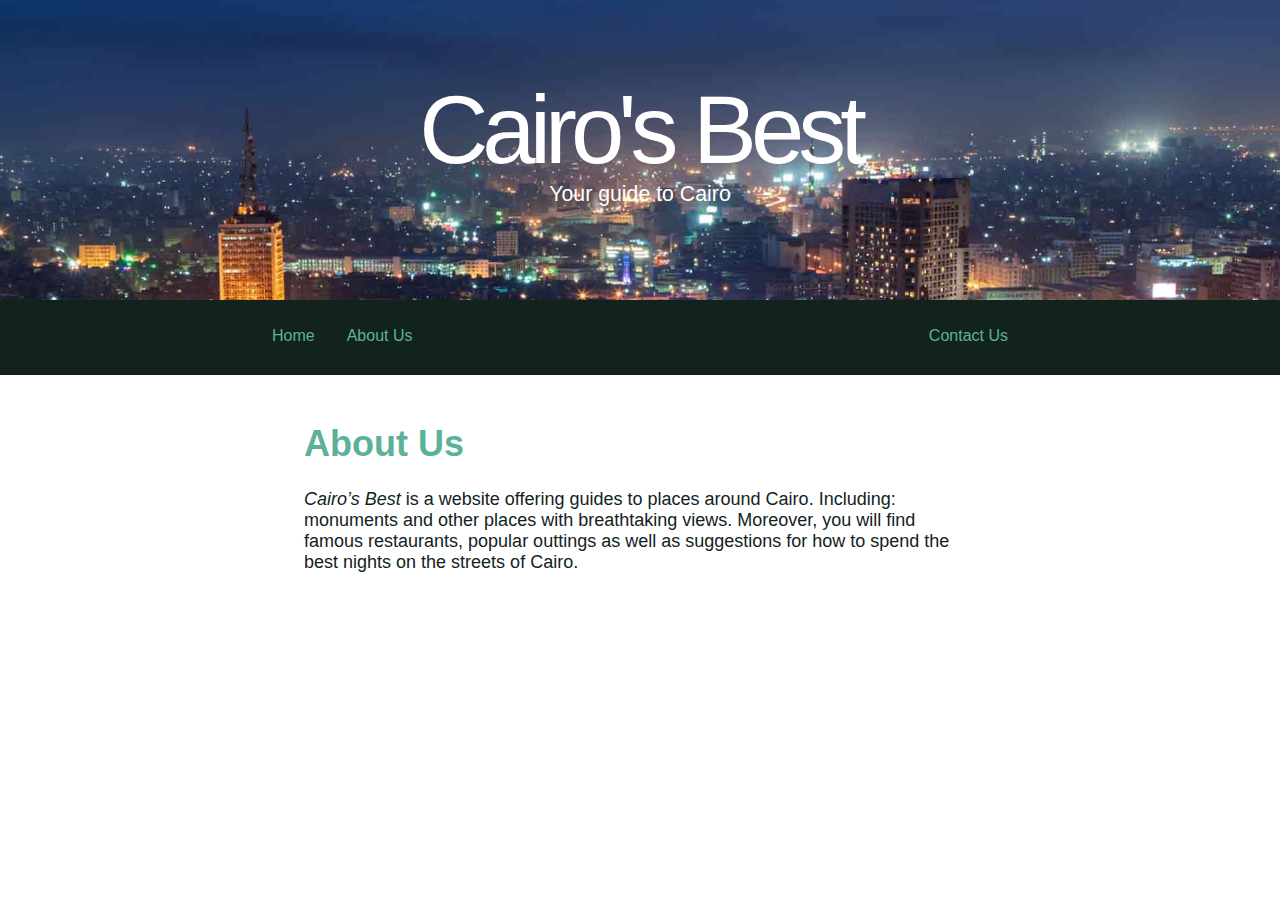
==== aboutUs.html @ db6ebcc0 "Major Website Update v1.4" ====
<!DOCTYPE html>
<html>
  <head>
    <title>Sama's and Laila's Website</title>
    <meta charset="UTF-8">
    <link rel="stylesheet" type="text/css" href="css/style.css">
  </head>
  <body>
    <div class="header" id="header">
      <img id="header-img" src="img/cairo-header.jpg" alt="Cairo"> <!-- https://www.dentons.com/~/media/Images/Website/Background%20Images/Offices/Cairo/Cairo.jpg -->
      <p class="title" id="blog-title">Cairo's Best</p>
      <p class="subtitle" id="blog-subtitle">Your guide to Cairo</p>
    </div>
    <div id="filler">
    </div>
    <div class="col1" id="col1">
      <div class="tab">
      </div>
    </div>
    <div class="col2" id="col2">
      <div class="tab">
        <ul class="nav">
          <a href="index.html"><li>Home</li></a>
          <a href="aboutUs.html"><li>About Us</li></a>
          <a href="#"><li style="float: right;">Contact Us</li></a>
        </ul>
      </div>
      <!-- I'm working here now -->
      <div class="post">
        <h1>About Us</h1>
        <em>Cairo’s Best</em> is a website offering guides to places around Cairo. Including: monuments and other places with breathtaking views. Moreover, you will find famous restaurants, popular outtings as well as suggestions for how to spend the best nights on the streets of Cairo. 
      </div>
      <!-- -->
    </div>
    <div class="col3" id="col3">
      <div class="tab">
        <a href="#"><img class="nav-btn" src="img/phone-nav-btn.png" alt="Navigation Bar"></a>
      </div>
    </div>
    <div class="menu-tab">
      <ul>
        <li><a href="index.html">Home</a></li>
        <li><a href="aboutUs">About Us</a></li>
        <li><a href="#">Contact Us</a></li>
      </ul>
    </div>
    <script src="scripts/script.js"></script>
  </body>
</html>
---- css/style.css ----
body {
  margin: 0;
  padding: 0;
}

div#filler {
  margin: 0;
  padding: 0;
}

div.col1, div.col2, div.col3 {
  position: static;
  margin: 0;
  padding: 0;
  padding-top: 24px;
  float: left;
}

div.header {
  position: fixed;
  overflow: hidden;
  margin: 0;
  padding: 0;
  width: 100%;
  background-color: #09110f;
}

div.header img {
  position: relative;
}

p.title, p.subtitle {
  position: fixed;
  margin: 0;
  padding: 0;
  width: 100%;
  color: #ffffff;
  font-family: "Century Gothic", CenturyGothic, AppleGothic, "Verdana", "Arial", sans-serif;
  text-align: center;
}

p.title {
  z-index: 1;
  font-size: 72px;
  letter-spacing: -6px;
}

p.subtitle {
  z-index: 2;
  font-size: 16px;
}

/*navigator stuff*/
div.tab {
  position: fixed;
  margin: 0;
  padding: 0;
  clear: both;
  width: 100%;
  background-color: #12231e;
}

ul.nav {
  margin: 0;
  padding: 0;
  list-style-type: none;
}

ul.nav li {
  box-sizing: border-box;
  margin: 0;
  padding: 0 16px;
  float: left;
  color: #5DB199;
  font-size: 16px;
  font-family: "Century Gothic", CenturyGothic, AppleGothic, "Verdana", "Arial", sans-serif;
  text-align: center;
}

ul.nav li:hover, div.menu-tab li:hover, .nav-btn:hover {
  background-color: #25463d;
}

/*phone menu stuff only*/
.nav-btn {
  margin-right: 8px;
  float: right;
  height: 100%
}

div.menu-tab {
  display: none;
  position: fixed;
  margin: 0;
  padding: 0;
  width: 100%;
  background-color: #12231e;
}

div.menu-tab ul {
  margin: 0;
  padding: 0;
  width: 100%;
  list-style-type: none;
}

div.menu-tab li {
  margin: 0;
  padding: 12px 16px;
  box-sizing: border-box;
  color: #5DB199;
  font-size: 16px;
  font-family: "Century Gothic", CenturyGothic, AppleGothic, "Verdana", "Arial", sans-serif;
}

/* Rest */

div.topic {
  overflow: hidden;
  margin: 0;
  padding: 0;
  width: 33%;
  float: left;
  background-color: grey;
}

div.topic img {
  height: 100%;
}

p.description {
  z-index: 1000;
  display: none;
  position: absolute;
  margin-left: 20px;
  bottom: 10px;
  color: #ffffff;
  font-size: 32px;
  font-family: "Century Gothic", CenturyGothic, AppleGothic, "Verdana", "Arial", sans-serif;
}

div.post {
  margin: 0;
  padding: 0 48px;
  color: #12231e;
  font-size: 18px;
  font-family: "Verdana", "Arial", sans-serif;
}

div.post h1, div.post h2 {
  color: #5DB199;
  font-family: "Century Gothic", CenturyGothic, AppleGothic, "Verdana", "Arial", sans-serif;
}

div.post img {
  margin: auto;
}

input[type=text] {
  margin: 0;
  padding: 0 4px;
  width: 130px;
  height: 20px;
  -webkit-transition: width 0.4s ease-in-out;
  transition: width 0.4s ease-in-out;
  background-color: #ffffff;
  border: 1px solid lightgrey;
  border-radius: 3px;
}

input[type=text]:focus {
    width: 100%;
}
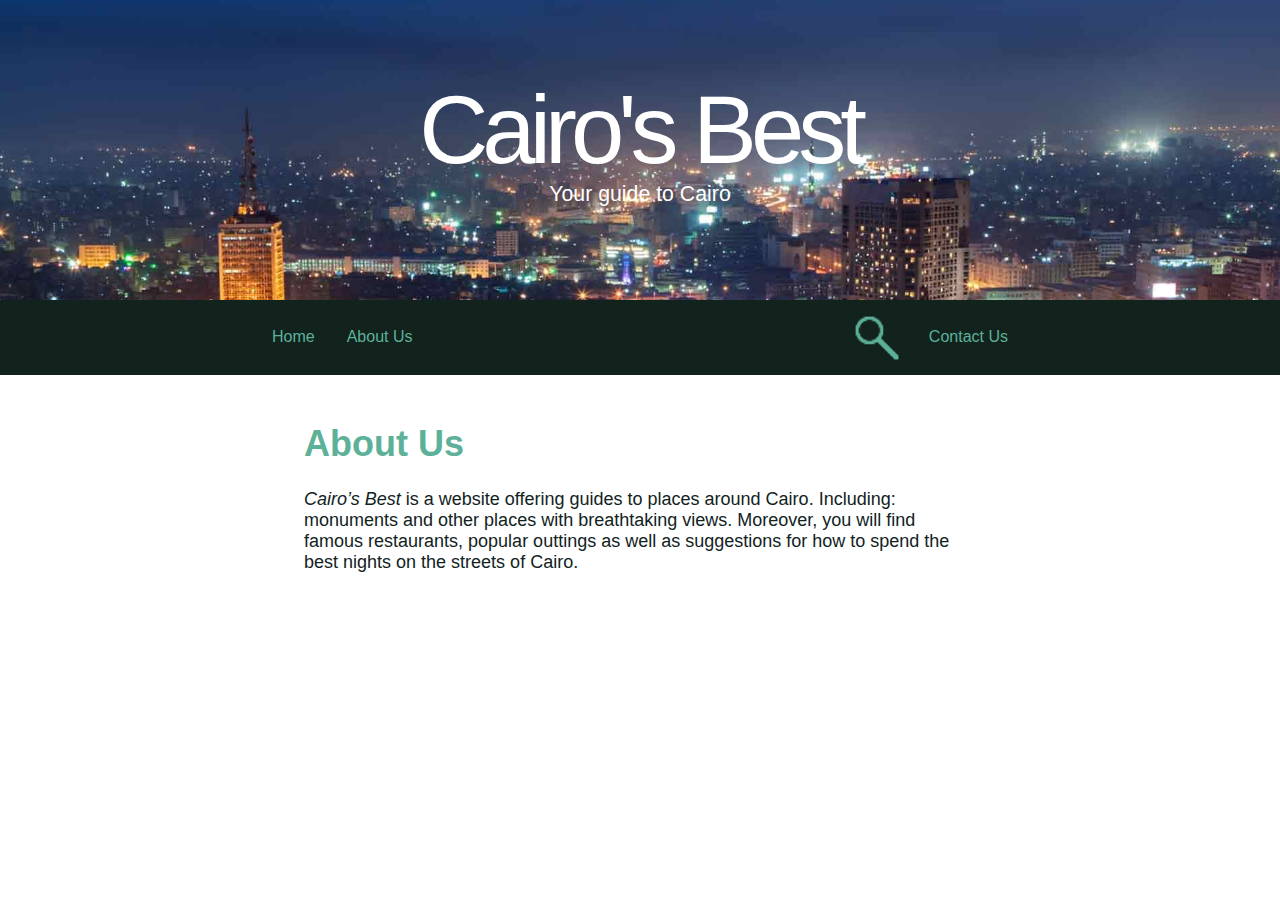
==== commit f2321935: "Major Website Update v1.5" ====
--- a/aboutUs.html
+++ b/aboutUs.html
@@ -1,8 +1,9 @@
 <!DOCTYPE html>
 <html>
   <head>
-    <title>Sama's and Laila's Website</title>
+    <title>Cairo's Best | About Us</title>
     <meta charset="UTF-8">
+    <link rel="icon" href="img/favicon.ico" type="image/x-icon"/>
     <link rel="stylesheet" type="text/css" href="css/style.css">
   </head>
   <body>
@@ -23,12 +24,14 @@
           <a href="index.html"><li>Home</li></a>
           <a href="aboutUs.html"><li>About Us</li></a>
           <a href="#"><li style="float: right;">Contact Us</li></a>
+          <input id="search-bar" type="text" name="search" placeholder="Search.." style="float: right;">
+          <a href="#"><li style="float: right; padding: 0px;"><img id="search" src="img/search-icon2.png" alt="Search"></li></a>
         </ul>
       </div>
       <!-- I'm working here now -->
       <div class="post">
         <h1>About Us</h1>
-        <em>Cairo’s Best</em> is a website offering guides to places around Cairo. Including: monuments and other places with breathtaking views. Moreover, you will find famous restaurants, popular outtings as well as suggestions for how to spend the best nights on the streets of Cairo. 
+        <em>Cairo’s Best</em> is a website offering guides to places around Cairo. Including: monuments and other places with breathtaking views. Moreover, you will find famous restaurants, popular outtings as well as suggestions for how to spend the best nights on the streets of Cairo.
       </div>
       <!-- -->
     </div>
@@ -39,9 +42,10 @@
     </div>
     <div class="menu-tab">
       <ul>
-        <li><a href="index.html">Home</a></li>
-        <li><a href="aboutUs">About Us</a></li>
-        <li><a href="#">Contact Us</a></li>
+        <a href="index.html"><li>Home</li></a>
+        <a href="aboutUs.html"><li>About Us</li></a>
+        <a href="#"><li>Contact Us</li></a>
+        <li><input type="text" name="search" placeholder="Search.." style="z-index: 1001;"></li>
       </ul>
     </div>
     <script src="scripts/script.js"></script>
--- a/css/style.css
+++ b/css/style.css
@@ -1,6 +1,59 @@
+/*Animations*/
+@-webkit-keyframes split {
+    0% {letter-spacing: -2px;}
+    1% {letter-spacing: 6px;}
+    100% {letter-spacing: 6px;}
+}
+
+@keyframes split {
+    0% {letter-spacing: -2px;}
+    1% {letter-spacing: 6px;}
+    100% {letter-spacing: 6px;}
+}
+
+@-webkit-keyframes move-x {
+    0% {left: 0%;}
+    100% {left: -75%;}
+}
+
+@keyframes move-x {
+  0% {left: 0%;}
+  100% {left: -75%;}
+}
+
+p.title:hover {
+  -webkit-animation-name: split;
+  -webkit-animation-duration: 60s;
+  animation-name: split;
+  animation-duration: 60s;
+}
+
+div.topic img:hover {
+  -webkit-animation-name: move-x;
+  -webkit-animation-duration: 5s;
+  animation-name: move-x;
+  animation-duration: 10s;
+}
+
+@-webkit-keyframes split {
+    0% {letter-spacing: -2px;}
+    1% {letter-spacing: 6px;}
+    100% {letter-spacing: 6px;}
+}
+
+@keyframes split {
+    0% {letter-spacing: -2px;}
+    1% {letter-spacing: 6px;}
+    100% {letter-spacing: 6px;}
+}
+
 body {
   margin: 0;
   padding: 0;
+}
+
+a, a:link, a:hover, a:visited, a:active {
+  text-decoration: none;
 }
 
 div#filler {
@@ -77,15 +130,16 @@
   text-align: center;
 }
 
-ul.nav li:hover, div.menu-tab li:hover, .nav-btn:hover {
+ul.nav li:hover, div.menu-tab li:hover, .nav-btn:hover, #search:hover {
   background-color: #25463d;
 }
 
 /*phone menu stuff only*/
+
 .nav-btn {
   margin-right: 8px;
   float: right;
-  height: 100%
+  height: 100%;
 }
 
 div.menu-tab {
@@ -125,6 +179,7 @@
 }
 
 div.topic img {
+  position: relative;
   height: 100%;
 }
 
@@ -153,7 +208,17 @@
 }
 
 div.post img {
+  display: block;
   margin: auto;
+}
+
+#search, #search-bar {
+  margin: 0 4px;
+}
+
+#search-bar {
+  display: none;
+  width: 50px;
 }
 
 input[type=text] {
@@ -170,4 +235,4 @@
 
 input[type=text]:focus {
     width: 100%;
-}+}
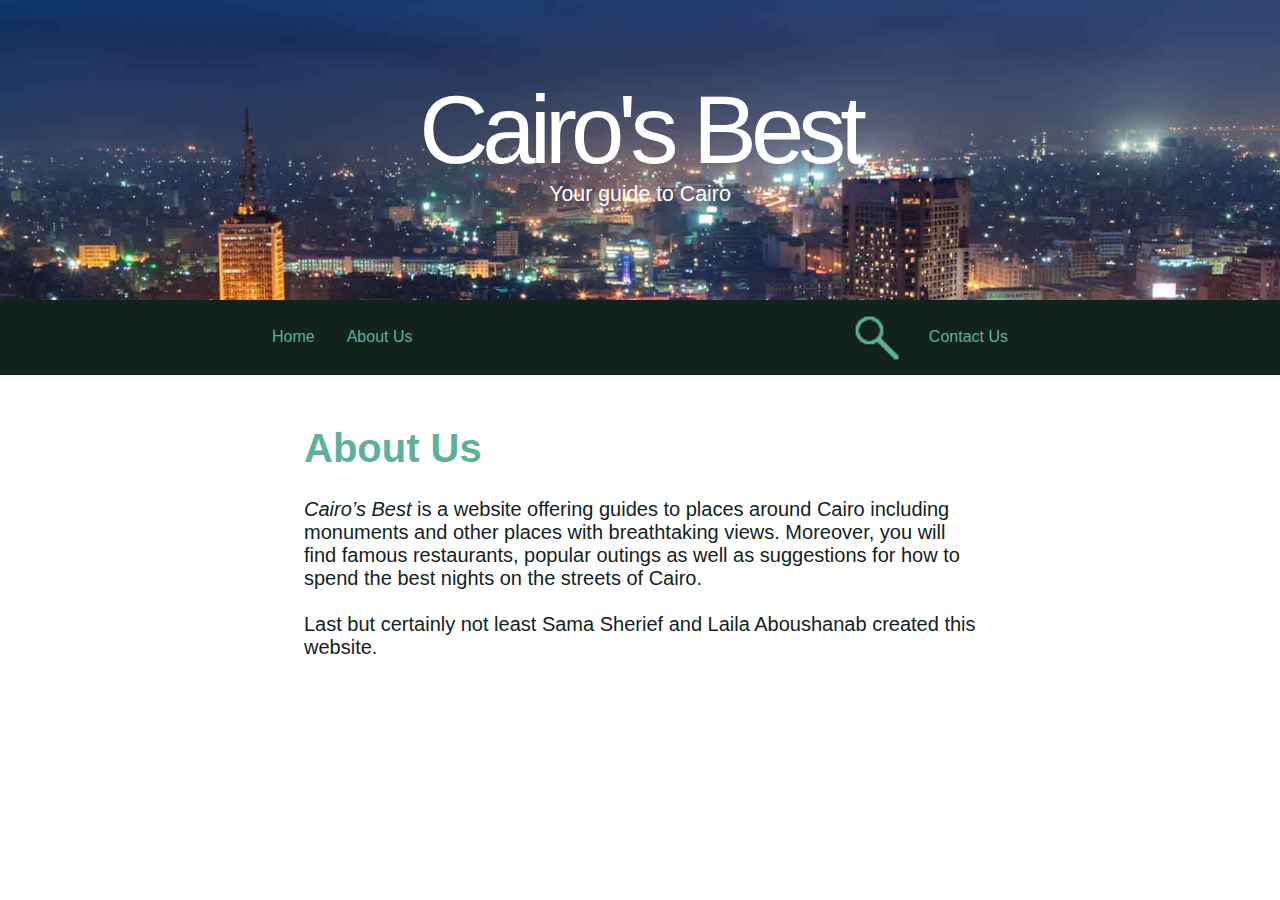
==== commit 256d30a2: "Final Update v1.6" ====
--- a/aboutUs.html
+++ b/aboutUs.html
@@ -1,53 +1,56 @@
 <!DOCTYPE html>
 <html>
-  <head>
-    <title>Cairo's Best | About Us</title>
-    <meta charset="UTF-8">
-    <link rel="icon" href="img/favicon.ico" type="image/x-icon"/>
-    <link rel="stylesheet" type="text/css" href="css/style.css">
-  </head>
-  <body>
-    <div class="header" id="header">
-      <img id="header-img" src="img/cairo-header.jpg" alt="Cairo"> <!-- https://www.dentons.com/~/media/Images/Website/Background%20Images/Offices/Cairo/Cairo.jpg -->
-      <p class="title" id="blog-title">Cairo's Best</p>
-      <p class="subtitle" id="blog-subtitle">Your guide to Cairo</p>
+<head>
+  <title>Cairo's Best | About Us</title>
+  <meta charset="UTF-8">
+  <link rel="icon" href="img/favicon.ico" type="image/x-icon"/>
+  <link rel="stylesheet" type="text/css" href="css/style.css">
+</head>
+<body>
+  <div class="header" id="header">
+    <img id="header-img" src="img/cairo-header.jpg" alt="Cairo"> <!-- https://www.dentons.com/~/media/Images/Website/Background%20Images/Offices/Cairo/Cairo.jpg -->
+    <p class="title" id="blog-title">Cairo's Best</p>
+    <p class="subtitle" id="blog-subtitle">Your guide to Cairo</p>
+  </div>
+  <div id="filler">
+  </div>
+  <div class="col1" id="col1">
+    <div class="tab">
     </div>
-    <div id="filler">
-    </div>
-    <div class="col1" id="col1">
-      <div class="tab">
-      </div>
-    </div>
-    <div class="col2" id="col2">
-      <div class="tab">
-        <ul class="nav">
-          <a href="index.html"><li>Home</li></a>
-          <a href="aboutUs.html"><li>About Us</li></a>
-          <a href="#"><li style="float: right;">Contact Us</li></a>
-          <input id="search-bar" type="text" name="search" placeholder="Search.." style="float: right;">
-          <a href="#"><li style="float: right; padding: 0px;"><img id="search" src="img/search-icon2.png" alt="Search"></li></a>
-        </ul>
-      </div>
-      <!-- I'm working here now -->
-      <div class="post">
-        <h1>About Us</h1>
-        <em>Cairo’s Best</em> is a website offering guides to places around Cairo. Including: monuments and other places with breathtaking views. Moreover, you will find famous restaurants, popular outtings as well as suggestions for how to spend the best nights on the streets of Cairo.
-      </div>
-      <!-- -->
-    </div>
-    <div class="col3" id="col3">
-      <div class="tab">
-        <a href="#"><img class="nav-btn" src="img/phone-nav-btn.png" alt="Navigation Bar"></a>
-      </div>
-    </div>
-    <div class="menu-tab">
-      <ul>
+  </div>
+  <div class="col2" id="col2">
+    <div class="tab">
+      <ul class="nav">
         <a href="index.html"><li>Home</li></a>
         <a href="aboutUs.html"><li>About Us</li></a>
-        <a href="#"><li>Contact Us</li></a>
-        <li><input type="text" name="search" placeholder="Search.." style="z-index: 1001;"></li>
+        <a href="contactUs.html"><li style="float: right;">Contact Us</li></a>
+        <input id="search-bar" type="text" name="search" placeholder="Search.." style="float: right;">
+        <a href="#"><li style="float: right; padding: 0px;"><img id="search" src="img/search-icon2.png" alt="Search"></li></a>
       </ul>
     </div>
-    <script src="scripts/script.js"></script>
-  </body>
+    <!-- I'm working here now -->
+    <div class="post" style="font-size: 20px;">
+      <h1>About Us</h1>
+      <em>Cairo’s Best</em> is a website offering guides to places around Cairo including monuments and other places with breathtaking views. Moreover, you will find famous restaurants, popular outings as well as suggestions for how to spend the best nights on the streets of Cairo.
+      <br>
+      <br>
+      Last but certainly not least Sama Sherief and Laila Aboushanab created this website.
+    </div>
+    <!-- -->
+  </div>
+  <div class="col3" id="col3">
+    <div class="tab">
+      <a href="#"><img class="nav-btn" src="img/phone-nav-btn.png" alt="Navigation Bar"></a>
+    </div>
+  </div>
+  <div class="menu-tab">
+    <ul>
+      <a href="index.html"><li>Home</li></a>
+      <a href="aboutUs.html"><li>About Us</li></a>
+      <a href="contactUs.html"><li>Contact Us</li></a>
+      <li><input type="text" name="search" placeholder="Search.." style="z-index: 1001;"></li>
+    </ul>
+  </div>
+  <script src="scripts/script.js"></script>
+</body>
 </html>
--- a/css/style.css
+++ b/css/style.css
@@ -1,19 +1,19 @@
 /*Animations*/
 @-webkit-keyframes split {
-    0% {letter-spacing: -2px;}
-    1% {letter-spacing: 6px;}
-    100% {letter-spacing: 6px;}
+  0% {letter-spacing: -2px;}
+  1% {letter-spacing: 6px;}
+  100% {letter-spacing: 6px;}
 }
 
 @keyframes split {
-    0% {letter-spacing: -2px;}
-    1% {letter-spacing: 6px;}
-    100% {letter-spacing: 6px;}
+  0% {letter-spacing: -2px;}
+  1% {letter-spacing: 6px;}
+  100% {letter-spacing: 6px;}
 }
 
 @-webkit-keyframes move-x {
-    0% {left: 0%;}
-    100% {left: -75%;}
+  0% {left: 0%;}
+  100% {left: -75%;}
 }
 
 @keyframes move-x {
@@ -36,15 +36,15 @@
 }
 
 @-webkit-keyframes split {
-    0% {letter-spacing: -2px;}
-    1% {letter-spacing: 6px;}
-    100% {letter-spacing: 6px;}
+  0% {letter-spacing: -2px;}
+  1% {letter-spacing: 6px;}
+  100% {letter-spacing: 6px;}
 }
 
 @keyframes split {
-    0% {letter-spacing: -2px;}
-    1% {letter-spacing: 6px;}
-    100% {letter-spacing: 6px;}
+  0% {letter-spacing: -2px;}
+  1% {letter-spacing: 6px;}
+  100% {letter-spacing: 6px;}
 }
 
 body {
@@ -226,13 +226,28 @@
   padding: 0 4px;
   width: 130px;
   height: 20px;
-  -webkit-transition: width 0.4s ease-in-out;
-  transition: width 0.4s ease-in-out;
   background-color: #ffffff;
   border: 1px solid lightgrey;
   border-radius: 3px;
 }
 
-input[type=text]:focus {
-    width: 100%;
-}
+/*icons for the contact us page*/
+#icons {
+  margin: 0;
+  padding: 0;
+}
+
+#icons img{
+  margin-right: 2%;
+  padding: 0;
+  float: left;
+  width: 12.5%;
+  height: auto;
+}
+
+p.caption {
+  display: block;
+  width: 100%;
+  font-size: 50%;
+  text-align: center;
+}